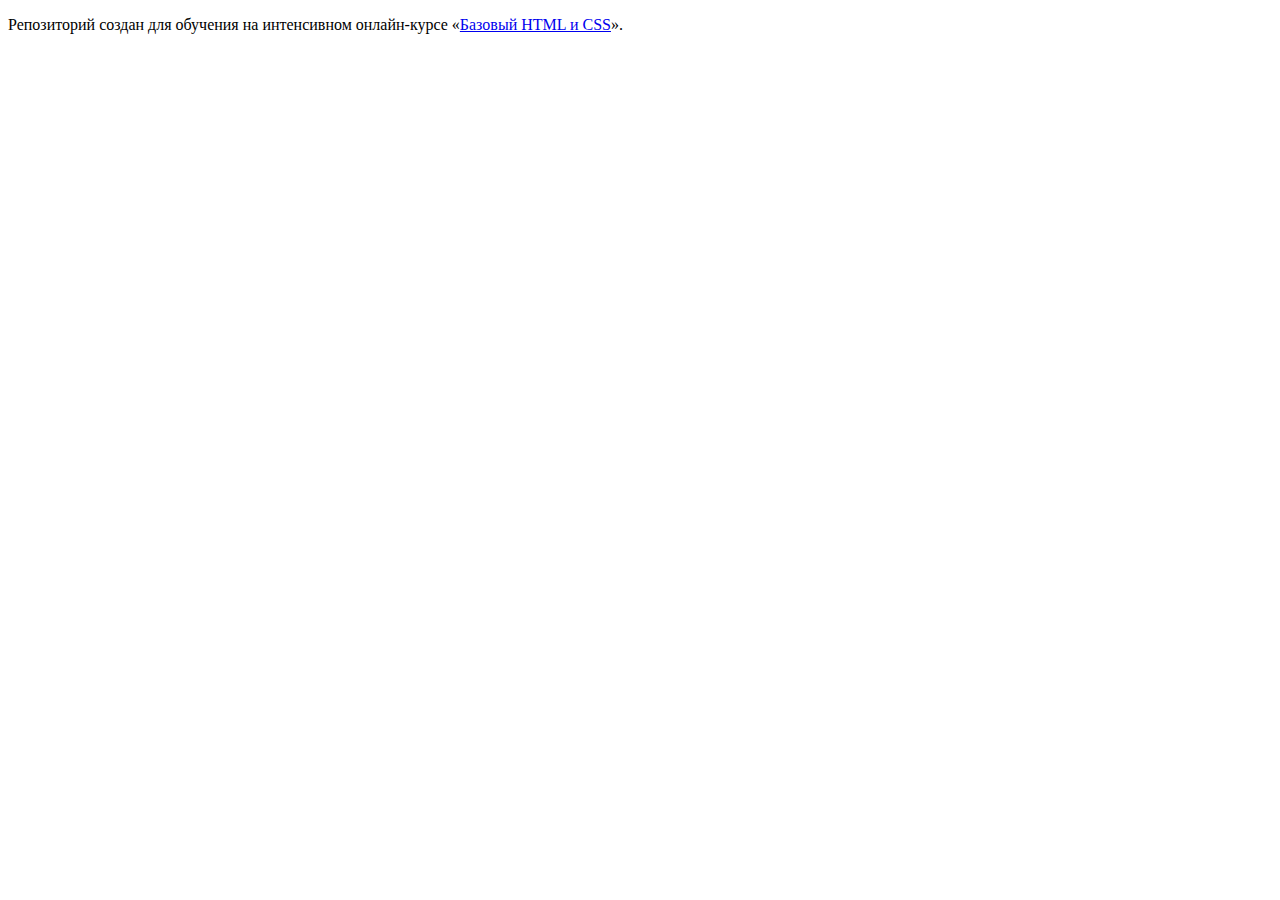
==== index.html @ 7d3e8885 ":hatching_chick:" ====
<!DOCTYPE html>
<html lang="ru">
  <head>
    <meta charset="utf-8">
    <title>HTML Academy: Барбершоп</title>
  </head>
  <body>

    <p>Репозиторий создан для обучения на интенсивном онлайн‑курсе «<a href="https://htmlacademy.ru/intensive/htmlcss">Базовый HTML и CSS</a>».</p>

  </body>
</html>
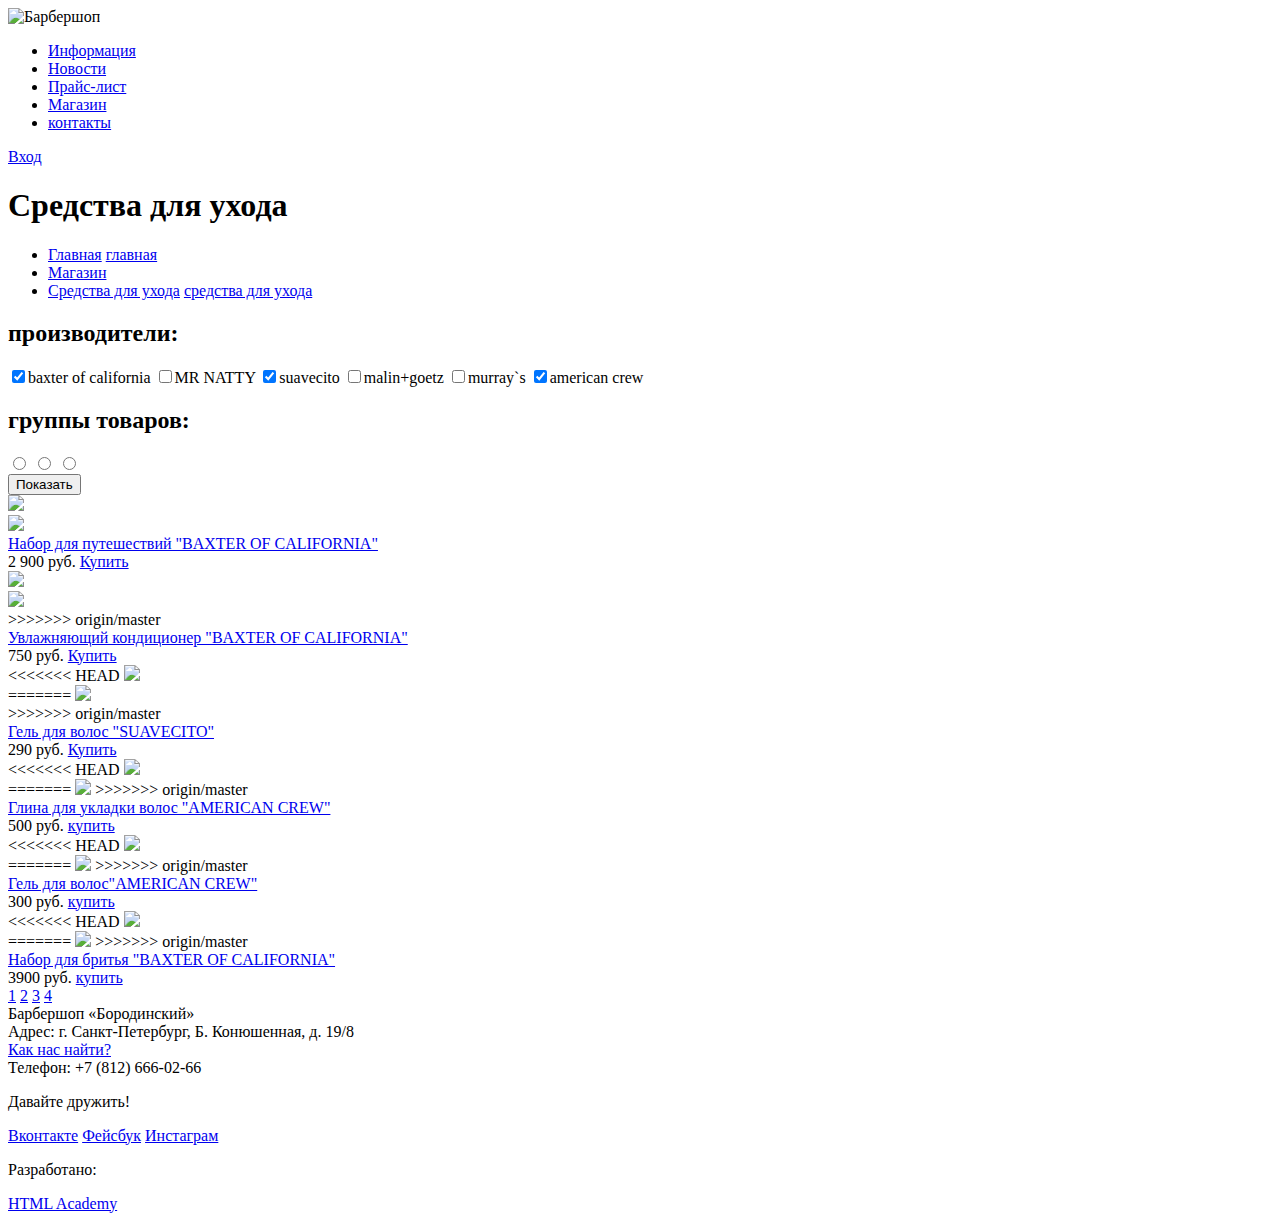
==== commit 7786b41e: "разметка" ====
--- a/index.html
+++ b/index.html
@@ -4,9 +4,178 @@
     <meta charset="utf-8">
     <title>HTML Academy: Барбершоп</title>
   </head>
-  <body>
+<body>
+  <header class="main-header">
+    <div class="container clearfix">
+      <div class="logo">
+        <img src="img/Logo.png" width="100" height="50" alt="Барбершоп">
+      </div>
+        <nav class="main-navigator">
+          <ul>
+            <li>
+             <a href="#">Информация</a>
+            </li>
+            <li>
+             <a href="#">Новости</a>
+            </li>
+            <li>
+             <a href="#">Прайс-лист</a>
+            </li>
+            <li>
+             <a href="#">Магазин</a>
+            </li>
+            <li>
+              <a href="#">контакты</a>
+            </li>
+          </ul>
+        </nav>                      
+        <div class="user-block">
+          <a class="login" href="#">Вход</a>
+        </div>
+    </div>
+  </header>                    
+<main class="catalog">
+  <section class="breadcrumbs">
+    <h1>Средства для ухода</h1>
+      <ul>
+        <li>
 
-    <p>Репозиторий создан для обучения на интенсивном онлайн‑курсе «<a href="https://htmlacademy.ru/intensive/htmlcss">Базовый HTML и CSS</a>».</p>
+        <a href="#">Главная</a>
 
+        <a href="#">главная</a>
+
+        </li>
+        <li> 
+        <a href="#"> Магазин</a>
+        </li>
+        <li>
+
+        <a href="#">Средства для ухода</a>
+
+        <a href="#">средства для ухода</a>
+
+        </li>
+      </ul>
+  </section>
+  <form>
+    <div class="manufacturer">
+      <h2> производители:</h2>
+        <label> <input type="checkbox" name="baxter" checked>baxter of california</label>
+        <label> <input type="checkbox" name="natty">MR NATTY</label> 
+        <label><input type="checkbox" name="suavecito" checked>suavecito</label>
+        <label><input type="checkbox" name="malin">malin+goetz</label>
+        <label><input type="checkbox" name="murray">murray`s</label>
+        <label><input type="checkbox" name="crew" checked>american crew</label>
+    </div>
+      <div class="group">
+        <h2>группы товаров:</h2>
+
+          <label><input type="radio" name="razor"></label>
+          <label><input type="radio" name="arsenal"></label>  
+          <label><input type="radio" name="
+accesory"></label>  
+
+      </div>
+      <div class="show">
+        <button>Показать</button>
+      </div>
+  </form>
+
+  <div class="catalog-item">
+    <article class="catalog-items">
+      <div class="image">
+        <a href="#"><img src="http://placehold.it/150x100"></a>
+
+  <div class="catalog-item clearfix">
+    <article class="catalog-items">
+      <div class="image">
+        <a href="#"><img src="img/index/BAXTEROFCALIFORNIA.jpg"></a>
+
+      </div>
+      <div class="title"><a href="#">Набор для путешествий "BAXTER OF CALIFORNIA"</a></div>
+      <div class="price"><span>2 900 руб. </span> <a class="buy-btn" href="#">Купить</a></div>
+    </article>
+    <article class="catalog-items">
+      <div class="image">
+
+        <a href="#"><img src="http://placehold.it/150x100"></a>  </div>
+
+        <a href="#"><img src="img/index/baxter2.jpg"></a>  </div>
+>>>>>>> origin/master
+      <div class="title"><a href="#">Увлажняющий кондиционер "BAXTER OF CALIFORNIA"</a></div>
+      <div class="price"><span>750 руб.</span>
+        <a class="buy-btn" href="#">Купить</a></div>
+    </article>
+    <article class="catalog-items">
+      <div class="image">
+<<<<<<< HEAD
+        <a href="#"><img src="http://placehold.it/150x100"></a></div>
+=======
+        <a href="#"><img src="img/index/suavecito.jpg"></a></div>
+>>>>>>> origin/master
+      <div class="title"><a href="#">Гель для волос "SUAVECITO"</a></div>
+      <div class="price"><span>290 руб.</span>
+        <a class="buy-btn" href="#">Купить</a></div>
+    </article>
+    <article class="catalog-items">
+      <div class="image">
+<<<<<<< HEAD
+        <a href="#"><img src="http://placehold.it/150x100"></a></div>
+=======
+        <a href="#"><img src="img/index/american1.jpg"></a></div>
+>>>>>>> origin/master
+      <div class="title"><a href="#">Глина для укладки волос "AMERICAN CREW"</a></div>
+      <div class="price"><span>500 руб.</span>
+        <a class="buy-btn" href="#">купить</a></div>
+    </article>
+    <article class="catalog-items">
+      <div class="image">
+<<<<<<< HEAD
+        <a href="#"><img src="http://placehold.it/150x100"></a></div>
+=======
+        <a href="#"><img src="img/index/american2.jpg"></a></div>
+>>>>>>> origin/master
+      <div class="title"><a href="#">Гель для волос"AMERICAN CREW"</a></div>
+      <div class="price"><span>300 руб.</span>
+        <a class="buy-btn" href="#">купить</a></div>
+    </article>
+    <article class="catalog-items">
+      <div class="image">
+<<<<<<< HEAD
+        <a href="#"><img src="http://placehold.it/150x100"></a>  </div>
+=======
+        <a href="#"><img src="img/index/baxter3.jpg"></a>  </div>
+>>>>>>> origin/master
+      <div class="title"><a href="#">Набор для бритья "BAXTER OF CALIFORNIA"</a></div>
+      <div class="price"><span>3900 руб.</span>
+        <a class="buy-btn" href="#">купить</a></div>
+    </article>
+  </div>
+    <div class="page">
+      <a href="#1">1</a>
+      <a href="#2">2</a>
+      <a href="#3">3</a>
+      <a href="#4">4</a>
+    </div>
+  </main>  
+  <footer class="main-footer">
+    <div class="container">
+      <section class="footer-contacts">
+          Барбершоп «Бородинский»<br>
+          Адрес: г. Санкт-Петербург, Б. Конюшенная, д. 19/8<br>
+          <a href="#">Как нас найти?</a><br>
+          Телефон: +7 (812) 666-02-66
+      </section>
+      <section class="footer-social">
+          <p>Давайте дружить!</p>
+          <a class="social-btn social-btn-vk" href="#">Вконтакте</a>
+          <a class="social-btn social-btn-fb" href="#">Фейсбук</a>
+          <a class="social-btn social-btn-inst" href="#">Инстаграм</a>
+      </section>
+      <section class="footer-copyright">
+          <p>Разработано:</p>
+          <a class="btn" href="https://htmlacademy.ru">HTML Academy</a>
+      </section>
+    </div>
   </body>
 </html>
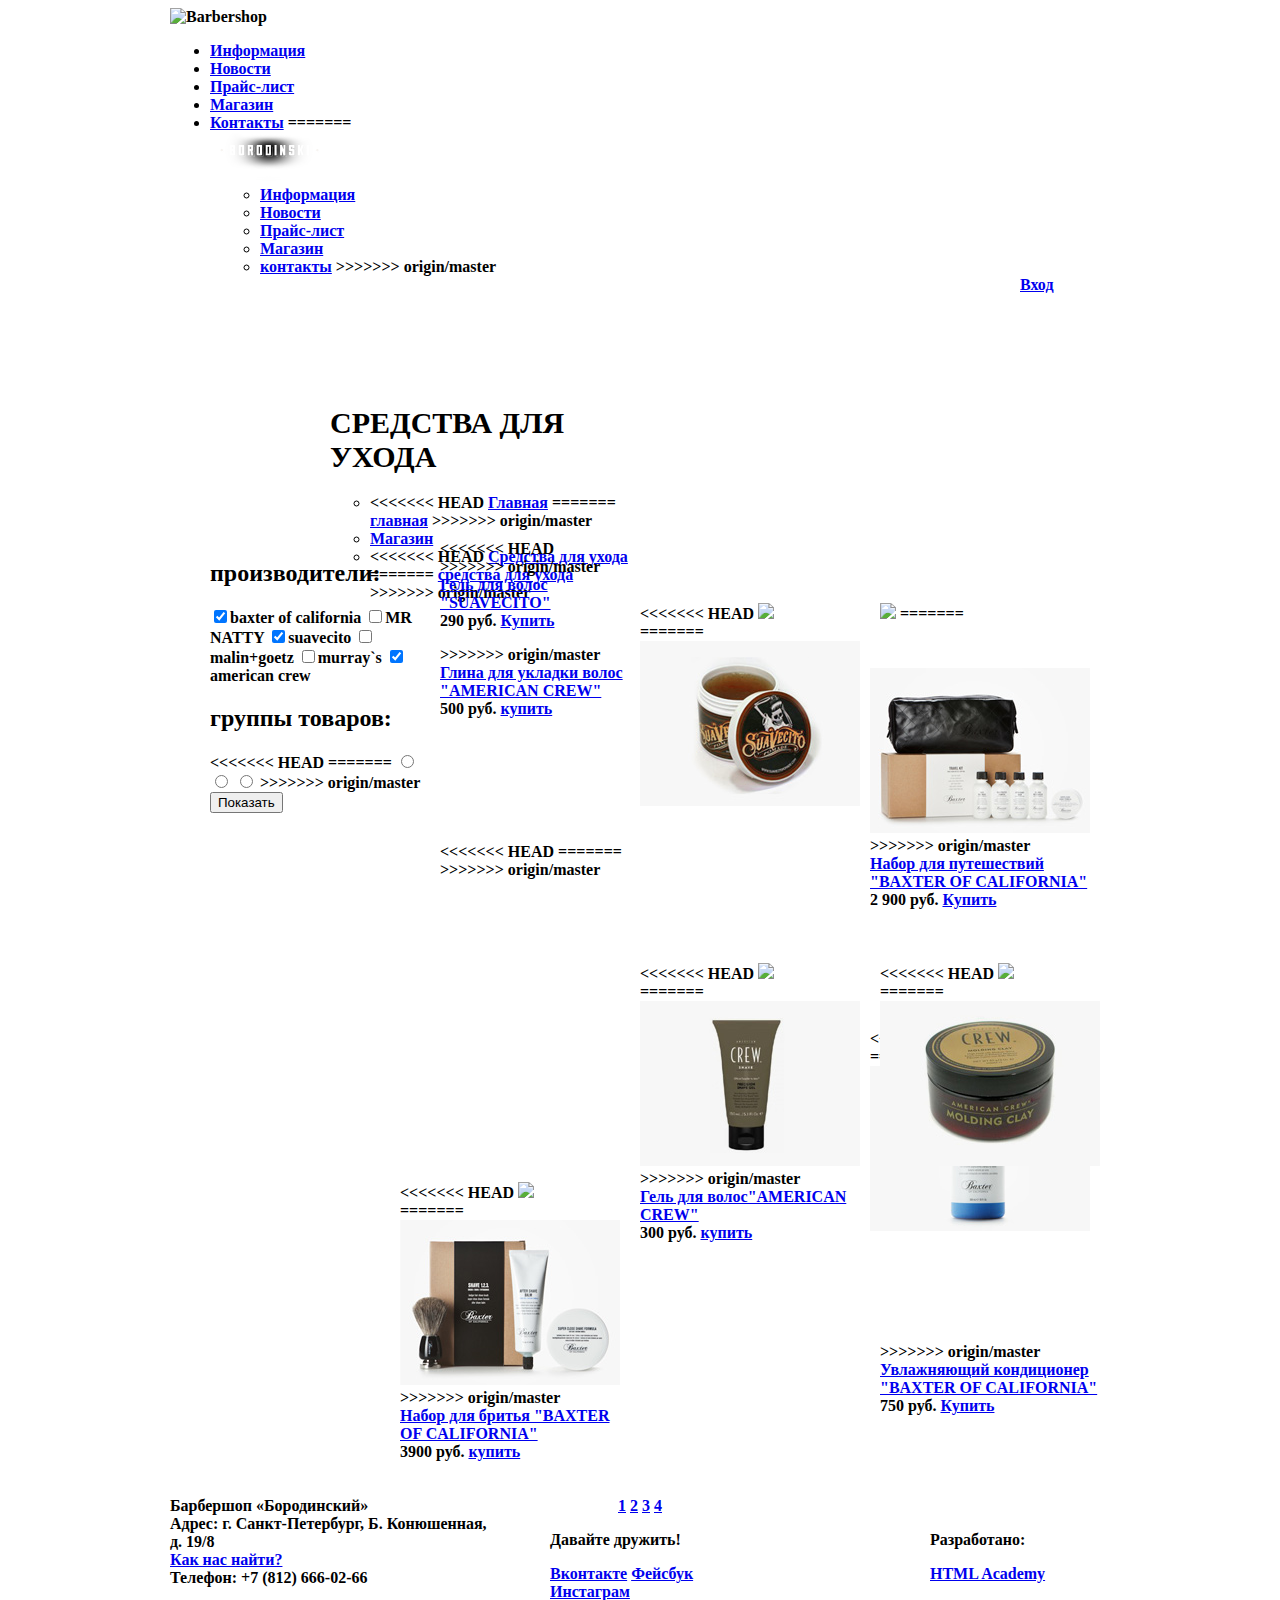
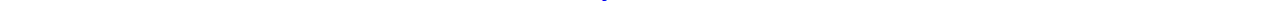
==== commit 15627218: "подключение стилей" ====
--- a/index.html
+++ b/index.html
@@ -1,9 +1,34 @@
 <!DOCTYPE html>
 <html lang="ru">
-  <head>
+<head>
     <meta charset="utf-8">
     <title>HTML Academy: Барбершоп</title>
-  </head>
+</head>
+<body>
+  <header class="main-header">
+    <div class="container">
+      <div class="logo">
+        <img src="http://placehold.it/150x100" alt="Barbershop"> 
+      </div>
+        <nav class="main-navigator">
+          <ul>
+            <li>
+             <a href="#">Информация</a>
+            </li>
+            <li>
+             <a href="#">Новости</a>
+            </li>
+            <li>
+             <a href="#">Прайс-лист</a>
+            </li>
+            <li>
+             <a href="#">Магазин</a>
+            </li>
+            <li>
+              <a href="#">Контакты</a>
+=======
+    <link href="css/style.css" rel="stylesheet">
+</head>
 <body>
   <header class="main-header">
     <div class="container clearfix">
@@ -26,6 +51,7 @@
             </li>
             <li>
               <a href="#">контакты</a>
+>>>>>>> origin/master
             </li>
           </ul>
         </nav>                      
@@ -39,21 +65,21 @@
     <h1>Средства для ухода</h1>
       <ul>
         <li>
-
+<<<<<<< HEAD
         <a href="#">Главная</a>
-
+=======
         <a href="#">главная</a>
-
+>>>>>>> origin/master
         </li>
         <li> 
         <a href="#"> Магазин</a>
         </li>
         <li>
-
+<<<<<<< HEAD
         <a href="#">Средства для ухода</a>
-
+=======
         <a href="#">средства для ухода</a>
-
+>>>>>>> origin/master
         </li>
       </ul>
   </section>
@@ -69,37 +95,38 @@
     </div>
       <div class="group">
         <h2>группы товаров:</h2>
-
+<<<<<<< HEAD
+=======
           <label><input type="radio" name="razor"></label>
           <label><input type="radio" name="arsenal"></label>  
           <label><input type="radio" name="
-accesory"></label>  
-
+accessory"></label>  
+>>>>>>> origin/master
       </div>
       <div class="show">
         <button>Показать</button>
       </div>
   </form>
-
+<<<<<<< HEAD
   <div class="catalog-item">
     <article class="catalog-items">
       <div class="image">
         <a href="#"><img src="http://placehold.it/150x100"></a>
-
+=======
   <div class="catalog-item clearfix">
     <article class="catalog-items">
       <div class="image">
         <a href="#"><img src="img/index/BAXTEROFCALIFORNIA.jpg"></a>
-
+>>>>>>> origin/master
       </div>
       <div class="title"><a href="#">Набор для путешествий "BAXTER OF CALIFORNIA"</a></div>
       <div class="price"><span>2 900 руб. </span> <a class="buy-btn" href="#">Купить</a></div>
     </article>
     <article class="catalog-items">
       <div class="image">
-
+<<<<<<< HEAD
         <a href="#"><img src="http://placehold.it/150x100"></a>  </div>
-
+=======
         <a href="#"><img src="img/index/baxter2.jpg"></a>  </div>
 >>>>>>> origin/master
       <div class="title"><a href="#">Увлажняющий кондиционер "BAXTER OF CALIFORNIA"</a></div>
@@ -177,5 +204,10 @@
           <a class="btn" href="https://htmlacademy.ru">HTML Academy</a>
       </section>
     </div>
-  </body>
+<<<<<<< HEAD
+<!--      -->
+=======
+>>>>>>> origin/master
+  </footer>
+</body>
 </html>
--- a/css/style.css
+++ b/css/style.css
@@ -0,0 +1,108 @@
+body {
+    font-size:16px;
+    line-height:normal;
+    color:#000;
+    font-weight:bold;
+    font-family:"PTSans NarrowBold";
+}
+.clearfix::after {
+  content: "";
+
+  display: table;
+  clear: both;
+}
+
+.container {
+  width: 940px;
+  margin: 0 auto;
+  padding: 0 10px;
+}
+
+.main-header {
+  margin-bottom: 60px;
+}
+
+.main-navigation {
+  float: left;
+  width: 780px;
+  min-height: 70px;
+}
+
+.user-block {
+  float: right;
+  width: 140px;
+  min-height: 70px;
+}
+.breadcrumbs {
+    width: 310px;
+    height: 89px;
+    margin: 51px 760px 45px 120px;
+}
+form {
+    float: left;
+    width: 230px;
+    height: 597px;
+}
+.catalog-items {
+    float: right;
+    width: 220px;
+    height: 290px;
+    margin: 45px 10px 25px 10px;
+}
+.page {
+    margin-right:610px;
+    float: right;
+}
+.goods {
+    margin-top: 128px;
+    
+}
+.goods-photo {
+    float: left;
+    width: 460px;
+    padding-right: 10px;
+}
+.info {
+    float: right;
+    width: 390px;
+height: 550px;
+   
+}
+.main-footer {
+  margin-top: 65px;
+  padding-top: 60px;
+  padding-bottom: 40px;
+}
+
+.footer-contacts {
+  float: left;
+  width: 320px;
+  margin-right: 60px;
+  min-height: 90px;
+}
+
+.footer-social {
+  float: left;
+  width: 180px;
+  min-height: 90px;
+}
+
+.footer-copyright {
+  float: right;
+  width: 180px;
+  min-height: 90px;
+}
+h1 {
+    font-family:"PTSans NarrowBold";
+    line-height:normal;
+    color:#000;
+    font-size:30px;
+    text-transform:uppercase;
+}
+h2 {
+    font-family:"PTSans NarrowBold";
+    line-height:normal;
+    color:#000;
+    font-size:24px;
+    font-feight:bold;
+}